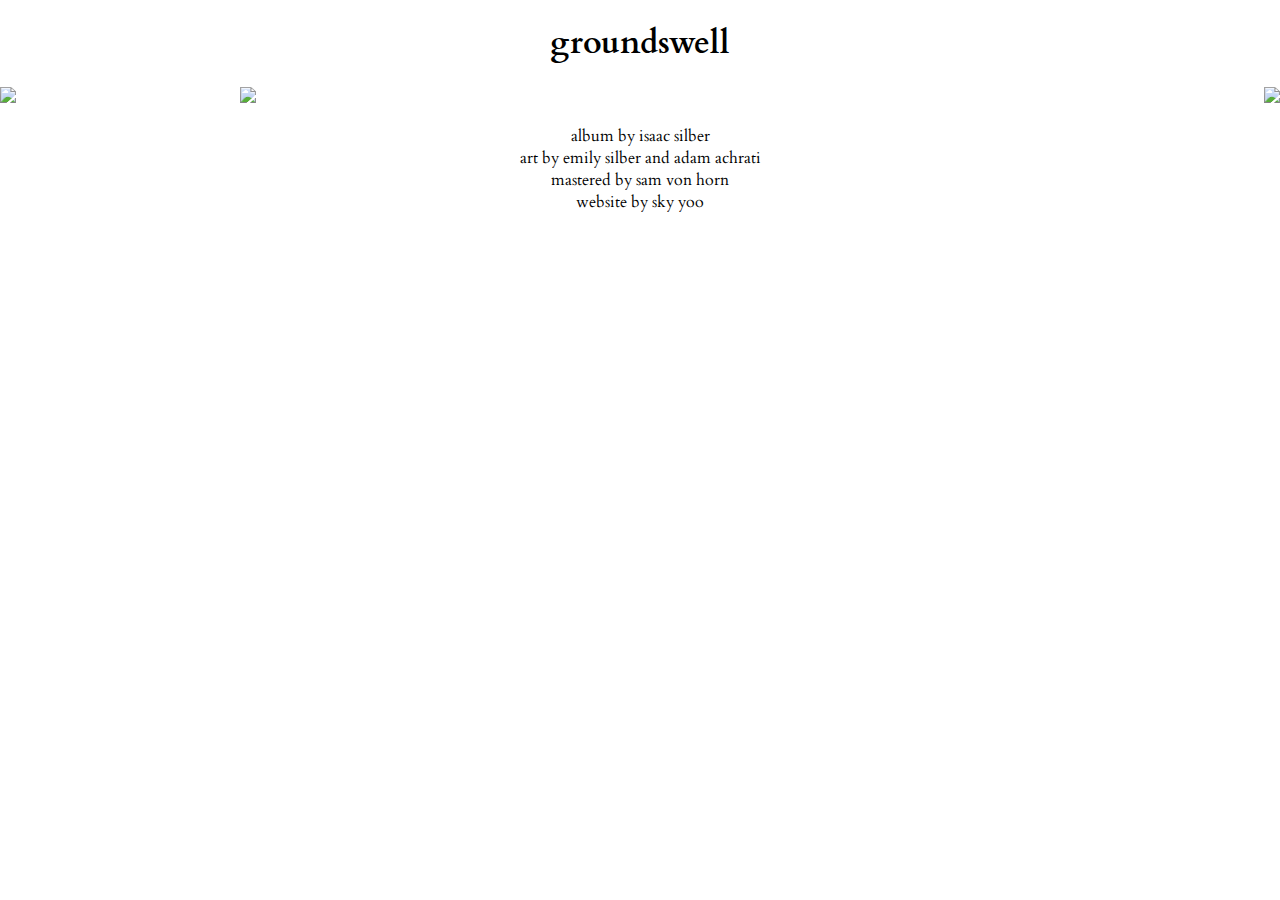
==== index.html @ 575bd51d "refresh to slef" ====
<!doctype html>
<html>
<meta name="viewport" content="width=device-width, initial-scale=1.0">

<head>
    <link href="https://fonts.googleapis.com/css?family=Cardo" rel="stylesheet">
    <link href="style.css" rel="stylesheet">
    <link rel="icon" href="weather64.png">
    <script src="jq.js"></script>

    <title>groundswell</title>
</head>

<body>

    <div class="main">
        <a href=".">
            <h1>groundswell </h1>
        </a>

        <img id="groundswell" src="cover.jpg" style="width: 800px">

        <div id="anotherLayer">

            <a class="groundswell_inst" href="inst">
                <img src="lilsitejawn.jpg" style="width: 400px">
            </a>

            <a class="groundswell_album" href="album">
                <img src="lilsitejawn2.jpg" style="width: 400px">
            </a>

            <br>
            <p id="credits">
                album by isaac silber <br> art by emily silber and adam achrati <br> mastered by sam von horn <br> website by sky yoo <br>
            </p>

        </div>
    </div>
</body>
<script src="functions.js"></script>

</html>
---- style.css ----
body {
    font-family: 'Cardo', serif;
    margin: 0;
    padding: 0;
    text-align: center;
    width: auto;
}

img {
    /* max-width: 800px; */
    height: auto;
}

#groundswell {
    position: absolute;
    margin-left: auto;
    margin-right: auto;
    left: 0;
    right: 0;
    z-index: -1;
}

.groundswell_album {
    position: absolute;
    right: 0;
}

.groundswell_inst {
    position: absolute;
    left: 0;
}

#credits {
    width: 100%;
    position: absolute;
}

#anotherLayer {
    width: 100%;
    position: absolute;
}

.left {
    text-align: left;
}

.right {
    text-align: right;
}

.text {
    display: inline-block;
    width: 800px;
}

a {
    color: black;
    text-decoration: none;
}
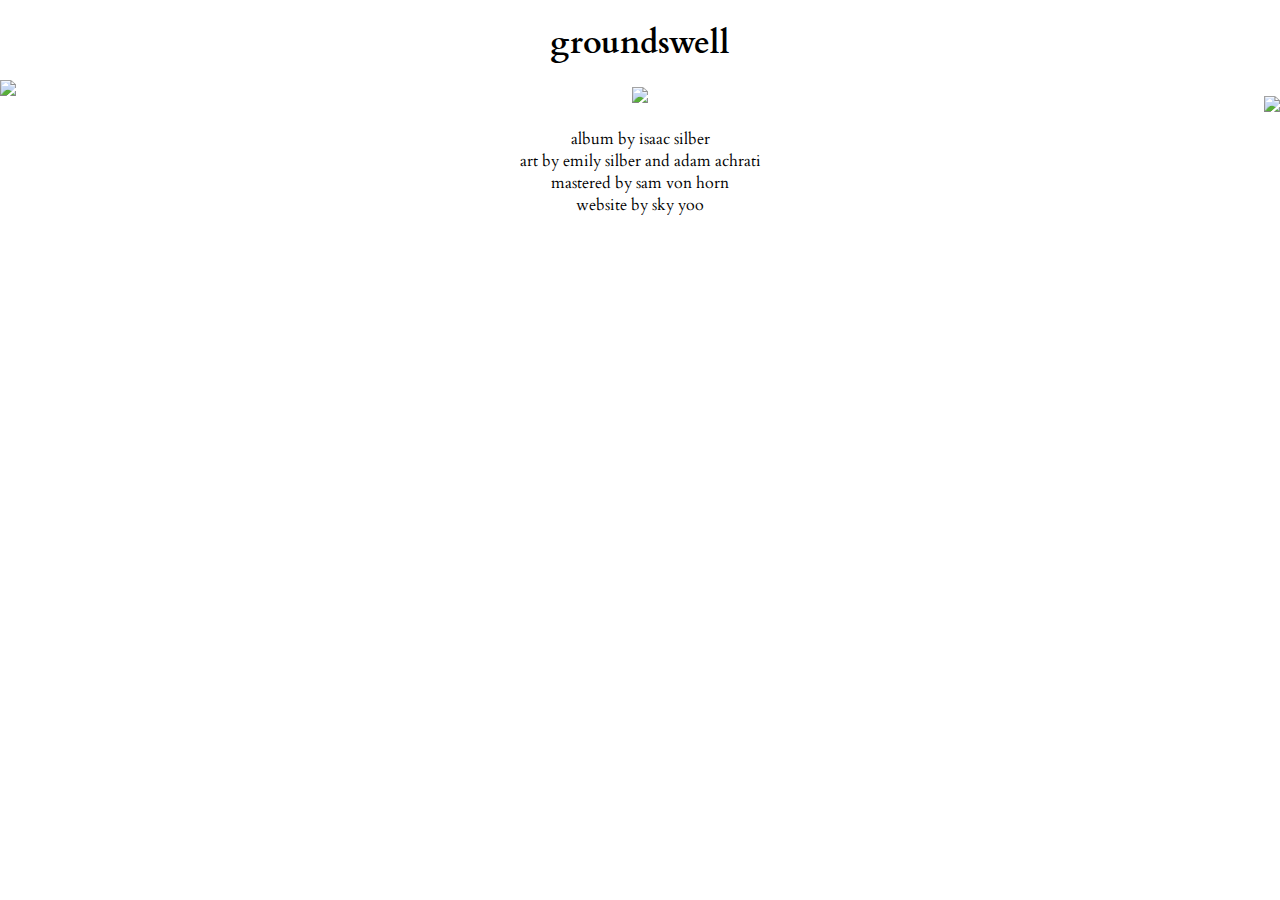
==== commit d15f4428: "rehaul" ====
--- a/index.html
+++ b/index.html
@@ -18,24 +18,26 @@
             <h1>groundswell </h1>
         </a>
 
-        <img id="groundswell" src="cover.jpg" style="width: 800px">
+        <img id="groundswell" src="cover.jpg">
 
-        <div id="anotherLayer">
 
-            <a class="groundswell_inst" href="inst">
-                <img src="lilsitejawn.jpg" style="width: 400px">
-            </a>
 
-            <a class="groundswell_album" href="album">
-                <img src="lilsitejawn2.jpg" style="width: 400px">
-            </a>
+        <p id="credits">
+            album by isaac silber <br> art by emily silber and adam achrati <br> mastered by sam von horn <br> website by sky yoo <br>
+        </p>
+    </div>
+    <div id="anotherLayer">
 
-            <br>
-            <p id="credits">
-                album by isaac silber <br> art by emily silber and adam achrati <br> mastered by sam von horn <br> website by sky yoo <br>
-            </p>
+        <a class="groundswell_inst" href="inst">
+            <img src="lilsitejawn.jpg" style="width: 400px">
+        </a>
 
-        </div>
+        <a class="groundswell_album" href="album">
+            <img src="lilsitejawn2.jpg" style="width: 400px">
+        </a>
+
+
+
     </div>
 </body>
 <script src="functions.js"></script>
--- a/style.css
+++ b/style.css
@@ -6,18 +6,23 @@
     width: auto;
 }
 
+.main {
+    width: 800px;
+    position: absolute;
+    margin-left: auto;
+    margin-right: auto;
+    left: 0;
+    right: 0;
+    z-index: -1;
+}
+
 img {
     /* max-width: 800px; */
     height: auto;
 }
 
 #groundswell {
-    position: absolute;
-    margin-left: auto;
-    margin-right: auto;
-    left: 0;
-    right: 0;
-    z-index: -1;
+    width: 800px;
 }
 
 .groundswell_album {
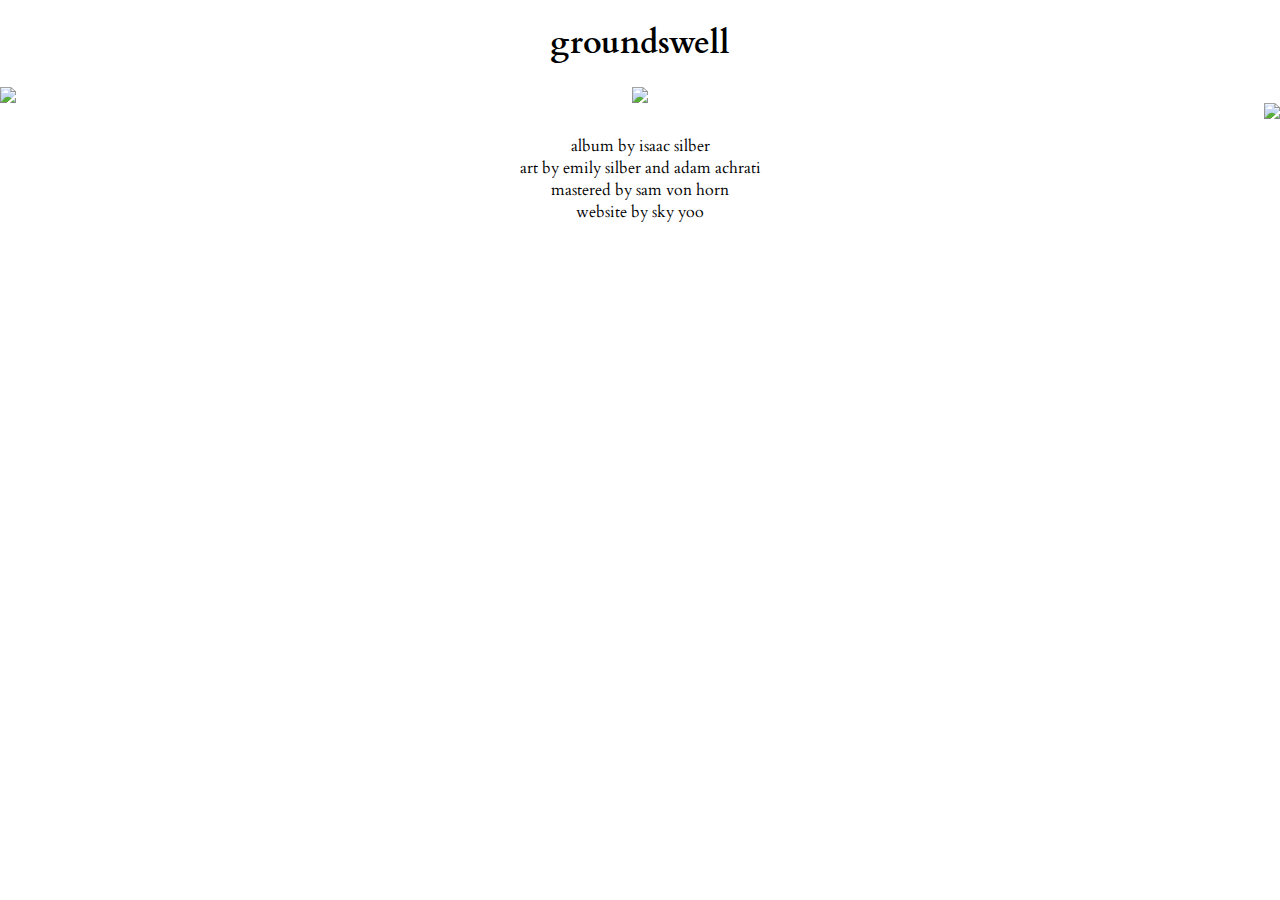
==== commit a8d180c5: "max width" ====
--- a/index.html
+++ b/index.html
@@ -29,11 +29,11 @@
     <div id="anotherLayer">
 
         <a class="groundswell_inst" href="inst">
-            <img src="lilsitejawn.jpg" style="width: 400px">
+            <img src="lilsitejawn.jpg" style="max-width: 400px">
         </a>
 
         <a class="groundswell_album" href="album">
-            <img src="lilsitejawn2.jpg" style="width: 400px">
+            <img src="lilsitejawn2.jpg" style="max-width: 400px">
         </a>
 
 
--- a/style.css
+++ b/style.css
@@ -7,7 +7,7 @@
 }
 
 .main {
-    width: 800px;
+    max-width: 800px;
     position: absolute;
     margin-left: auto;
     margin-right: auto;
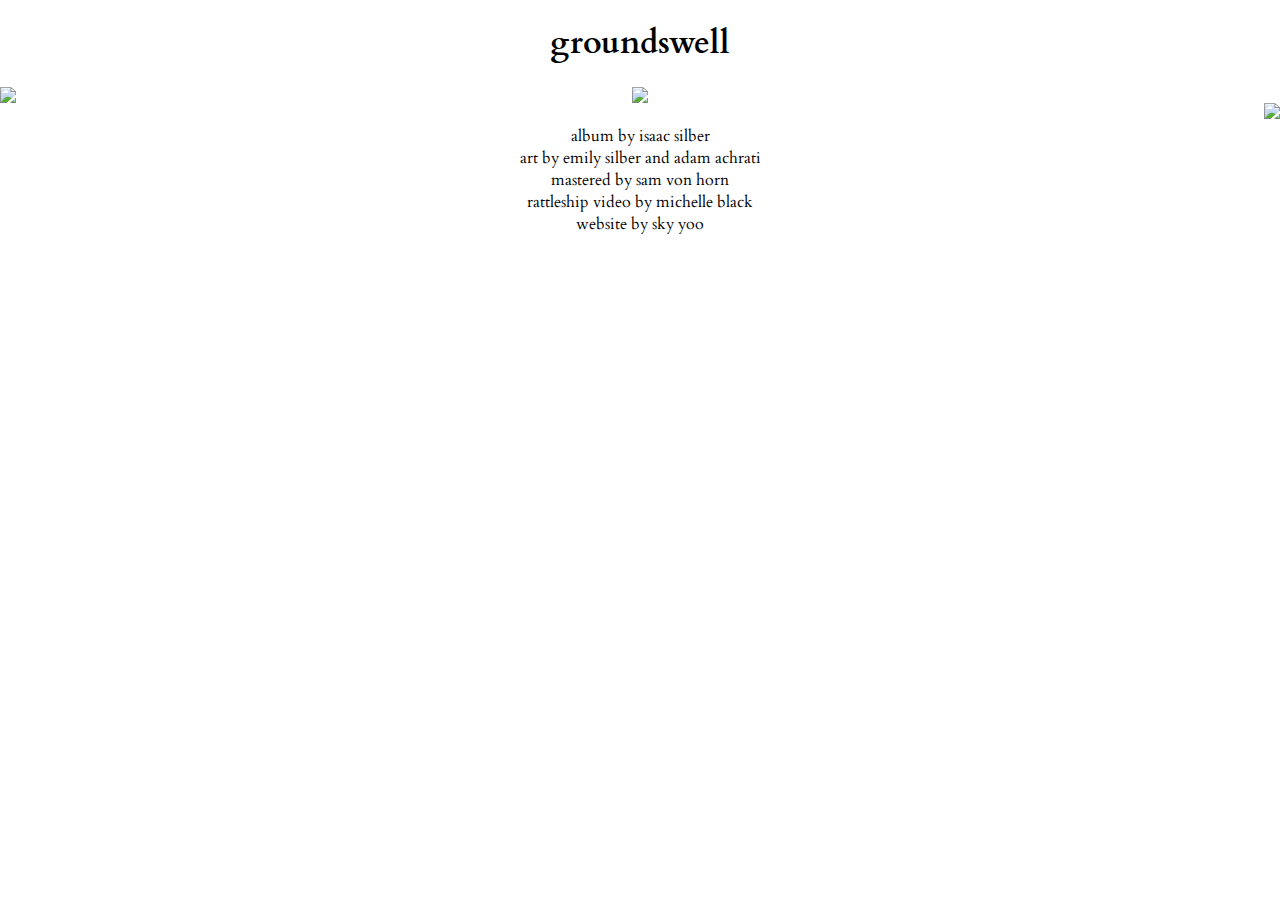
==== commit 56887d56: "last updates" ====
--- a/index.html
+++ b/index.html
@@ -5,7 +5,6 @@
 <head>
     <link href="https://fonts.googleapis.com/css?family=Cardo" rel="stylesheet">
     <link href="style.css" rel="stylesheet">
-    <link rel="icon" href="weather64.png">
     <script src="jq.js"></script>
 
     <title>groundswell</title>
@@ -23,8 +22,10 @@
 
 
         <p id="credits">
-            album by isaac silber <br> art by emily silber and adam achrati <br> mastered by sam von horn <br> website by sky yoo <br>
+            album by isaac silber <br> art by emily silber and adam achrati <br> mastered by sam von horn <br> rattleship video by michelle black <br> website by sky yoo <br>
         </p>
+
+        <iframe width="560" height="315" src="https://www.youtube.com/embed/hJK1lqgjWCU" frameborder="0" allow="accelerometer; autoplay; encrypted-media; gyroscope; picture-in-picture" allowfullscreen></iframe>
     </div>
     <div id="anotherLayer">
 
--- a/style.css
+++ b/style.css
@@ -17,7 +17,6 @@
 }
 
 img {
-    /* max-width: 800px; */
     height: auto;
 }
 
@@ -37,7 +36,6 @@
 
 #credits {
     width: 100%;
-    position: absolute;
 }
 
 #anotherLayer {
@@ -61,4 +59,8 @@
 a {
     color: black;
     text-decoration: none;
+}
+
+pre {
+    font-family: 'Cardo', serif;
 }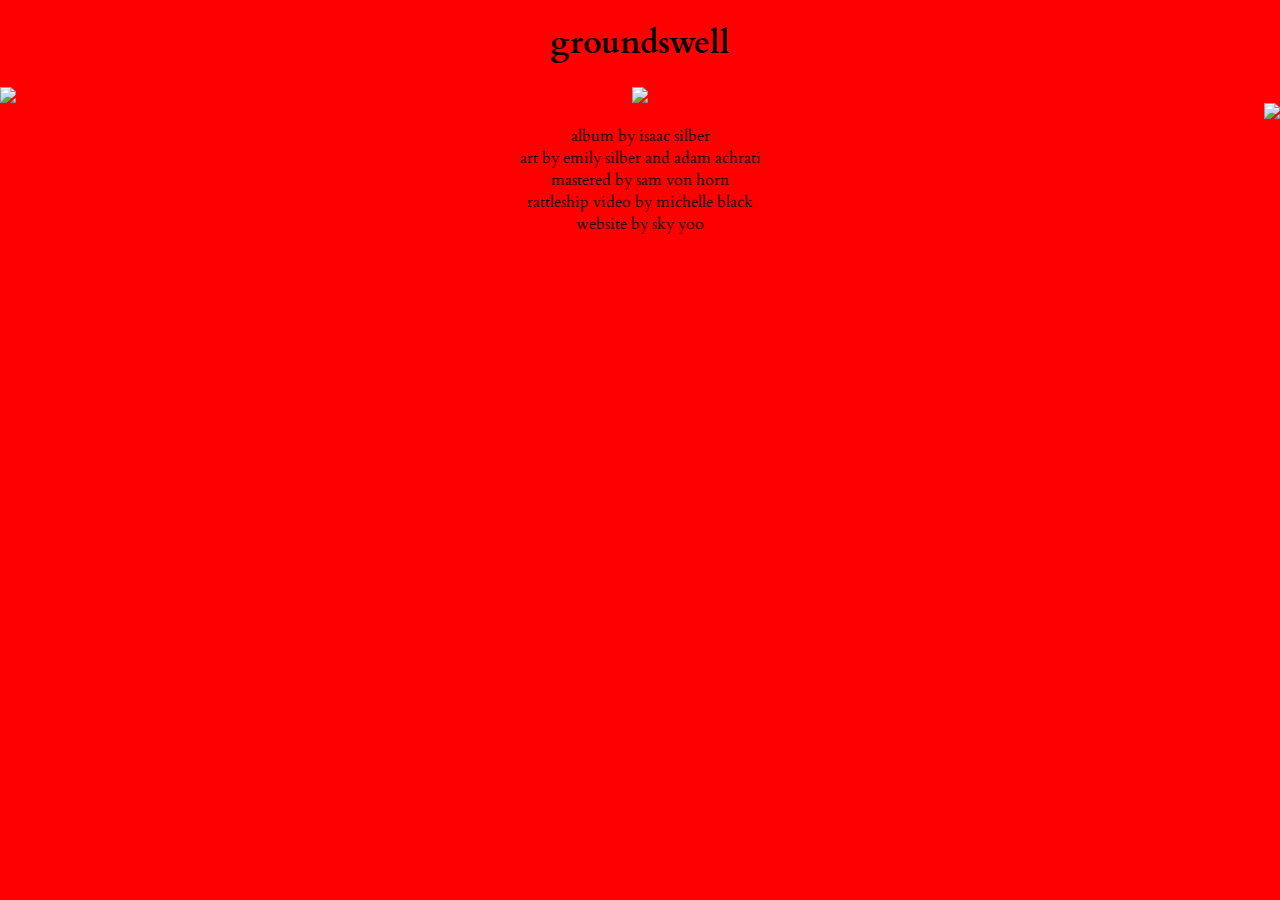
==== commit b347aa17: "switch out link" ====
--- a/index.html
+++ b/index.html
@@ -5,6 +5,7 @@
 <head>
     <link href="https://fonts.googleapis.com/css?family=Cardo" rel="stylesheet">
     <link href="style.css" rel="stylesheet">
+
     <script src="jq.js"></script>
 
     <title>groundswell</title>
@@ -17,7 +18,8 @@
             <h1>groundswell </h1>
         </a>
 
-        <img id="groundswell" src="cover.jpg">
+        <a href="https://isaacnsilber.bandcamp.com/album/groundswell">
+            <img id="groundswell" src="cover.jpg"></a>
 
 
 
@@ -30,17 +32,18 @@
     <div id="anotherLayer">
 
         <a class="groundswell_inst" href="inst">
-            <img src="lilsitejawn.jpg" style="max-width: 400px">
+            <img src="lilsitejawn.jpg" style="max-width: 400px; display: none;">
         </a>
 
         <a class="groundswell_album" href="album">
-            <img src="lilsitejawn2.jpg" style="max-width: 400px">
+            <img src="lilsitejawn2.jpg" style="max-width: 400px; display: none;">
         </a>
 
 
 
     </div>
 </body>
+<script src="light.js"></script>
 <script src="functions.js"></script>
 
 </html>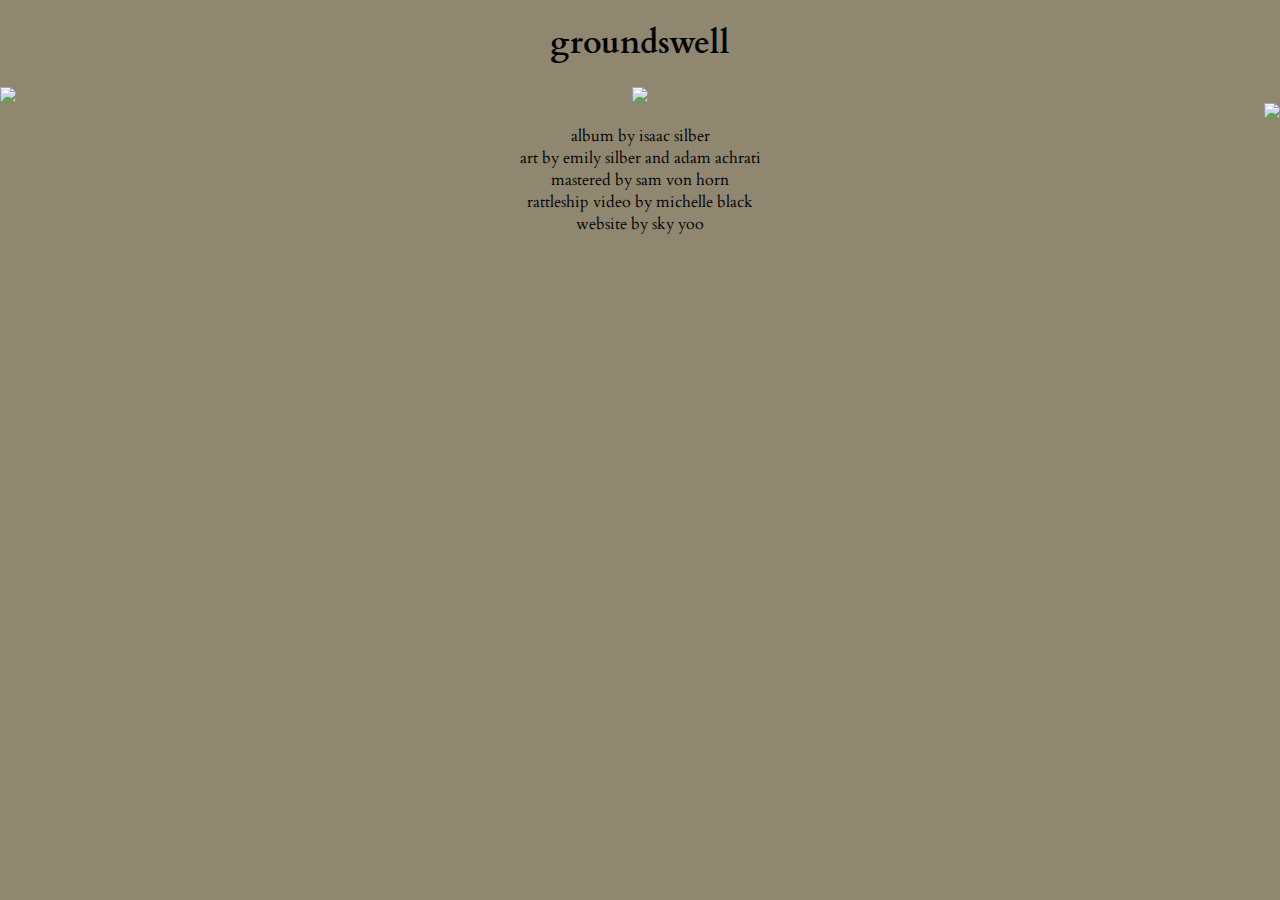
==== commit e51a5362: "flickr link main page imgs" ====
--- a/index.html
+++ b/index.html
@@ -19,7 +19,7 @@
         </a>
 
         <a href="https://isaacnsilber.bandcamp.com/album/groundswell">
-            <img id="groundswell" src="cover.jpg"></a>
+            <img id="groundswell" src="https://farm8.staticflickr.com/7814/32291853407_203956c9c3_c.jpg"></a>
 
 
 
@@ -32,11 +32,11 @@
     <div id="anotherLayer">
 
         <a class="groundswell_inst" href="inst">
-            <img src="lilsitejawn.jpg" style="max-width: 400px; display: none;">
+            <img src="https://farm8.staticflickr.com/7802/46319553975_0e25bb7e4d.jpg" style="max-width: 400px; display: none;">
         </a>
 
         <a class="groundswell_album" href="album">
-            <img src="lilsitejawn2.jpg" style="max-width: 400px; display: none;">
+            <img src="https://farm8.staticflickr.com/7922/46319553865_de53378527.jpg" style="max-width: 400px; display: none;">
         </a>
 
 
